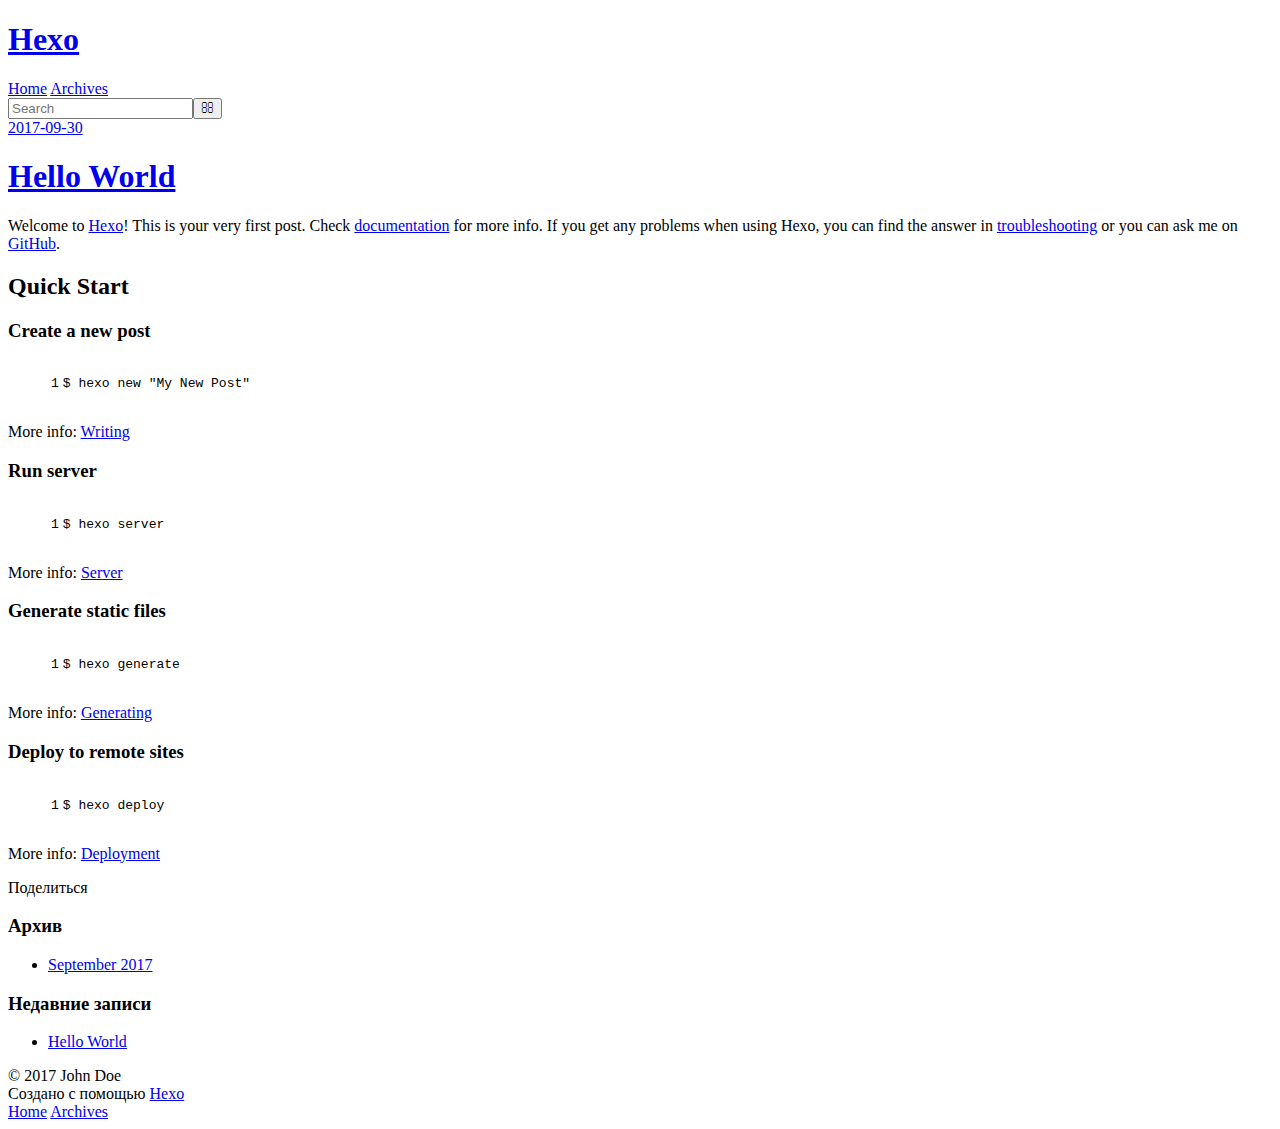
==== index.html @ 641fe26c "Site updated: 2017-09-30 15:35:42" ====
<!DOCTYPE html>
<html>
<head>
  <meta charset="utf-8">
  
  <title>Hexo</title>
  <meta name="viewport" content="width=device-width, initial-scale=1, maximum-scale=1">
  <meta property="og:type" content="website">
<meta property="og:title" content="Hexo">
<meta property="og:url" content="http://yoursite.com/index.html">
<meta property="og:site_name" content="Hexo">
<meta name="twitter:card" content="summary">
<meta name="twitter:title" content="Hexo">
  
    <link rel="alternate" href="/atom.xml" title="Hexo" type="application/atom+xml">
  
  
    <link rel="icon" href="/favicon.png">
  
  
    <link href="//fonts.googleapis.com/css?family=Source+Code+Pro" rel="stylesheet" type="text/css">
  
  <link rel="stylesheet" href="/css/style.css">
  

</head>

<body>
  <div id="container">
    <div id="wrap">
      <header id="header">
  <div id="banner"></div>
  <div id="header-outer" class="outer">
    <div id="header-title" class="inner">
      <h1 id="logo-wrap">
        <a href="/" id="logo">Hexo</a>
      </h1>
      
    </div>
    <div id="header-inner" class="inner">
      <nav id="main-nav">
        <a id="main-nav-toggle" class="nav-icon"></a>
        
          <a class="main-nav-link" href="/">Home</a>
        
          <a class="main-nav-link" href="/archives">Archives</a>
        
      </nav>
      <nav id="sub-nav">
        
          <a id="nav-rss-link" class="nav-icon" href="/atom.xml" title="RSS-каналы"></a>
        
        <a id="nav-search-btn" class="nav-icon" title="Поиск"></a>
      </nav>
      <div id="search-form-wrap">
        <form action="//google.com/search" method="get" accept-charset="UTF-8" class="search-form"><input type="search" name="q" class="search-form-input" placeholder="Search"><button type="submit" class="search-form-submit">&#xF002;</button><input type="hidden" name="sitesearch" value="http://yoursite.com"></form>
      </div>
    </div>
  </div>
</header>
      <div class="outer">
        <section id="main">
  
    <article id="post-hello-world" class="article article-type-post" itemscope itemprop="blogPost">
  <div class="article-meta">
    <a href="/2017/09/30/hello-world/" class="article-date">
  <time datetime="2017-09-30T03:47:22.756Z" itemprop="datePublished">2017-09-30</time>
</a>
    
  </div>
  <div class="article-inner">
    
    
      <header class="article-header">
        
  
    <h1 itemprop="name">
      <a class="article-title" href="/2017/09/30/hello-world/">Hello World</a>
    </h1>
  

      </header>
    
    <div class="article-entry" itemprop="articleBody">
      
        <p>Welcome to <a href="https://hexo.io/" target="_blank" rel="external">Hexo</a>! This is your very first post. Check <a href="https://hexo.io/docs/" target="_blank" rel="external">documentation</a> for more info. If you get any problems when using Hexo, you can find the answer in <a href="https://hexo.io/docs/troubleshooting.html" target="_blank" rel="external">troubleshooting</a> or you can ask me on <a href="https://github.com/hexojs/hexo/issues" target="_blank" rel="external">GitHub</a>.</p>
<h2 id="Quick-Start"><a href="#Quick-Start" class="headerlink" title="Quick Start"></a>Quick Start</h2><h3 id="Create-a-new-post"><a href="#Create-a-new-post" class="headerlink" title="Create a new post"></a>Create a new post</h3><figure class="highlight bash"><table><tr><td class="gutter"><pre><div class="line">1</div></pre></td><td class="code"><pre><div class="line">$ hexo new <span class="string">"My New Post"</span></div></pre></td></tr></table></figure>
<p>More info: <a href="https://hexo.io/docs/writing.html" target="_blank" rel="external">Writing</a></p>
<h3 id="Run-server"><a href="#Run-server" class="headerlink" title="Run server"></a>Run server</h3><figure class="highlight bash"><table><tr><td class="gutter"><pre><div class="line">1</div></pre></td><td class="code"><pre><div class="line">$ hexo server</div></pre></td></tr></table></figure>
<p>More info: <a href="https://hexo.io/docs/server.html" target="_blank" rel="external">Server</a></p>
<h3 id="Generate-static-files"><a href="#Generate-static-files" class="headerlink" title="Generate static files"></a>Generate static files</h3><figure class="highlight bash"><table><tr><td class="gutter"><pre><div class="line">1</div></pre></td><td class="code"><pre><div class="line">$ hexo generate</div></pre></td></tr></table></figure>
<p>More info: <a href="https://hexo.io/docs/generating.html" target="_blank" rel="external">Generating</a></p>
<h3 id="Deploy-to-remote-sites"><a href="#Deploy-to-remote-sites" class="headerlink" title="Deploy to remote sites"></a>Deploy to remote sites</h3><figure class="highlight bash"><table><tr><td class="gutter"><pre><div class="line">1</div></pre></td><td class="code"><pre><div class="line">$ hexo deploy</div></pre></td></tr></table></figure>
<p>More info: <a href="https://hexo.io/docs/deployment.html" target="_blank" rel="external">Deployment</a></p>

      
    </div>
    <footer class="article-footer">
      <a data-url="http://yoursite.com/2017/09/30/hello-world/" data-id="cj86s60wb00005cmbkphyo1zo" class="article-share-link">Поделиться</a>
      
      
    </footer>
  </div>
  
</article>


  

</section>
        
          <aside id="sidebar">
  
    

  
    

  
    
  
    
  <div class="widget-wrap">
    <h3 class="widget-title">Архив</h3>
    <div class="widget">
      <ul class="archive-list"><li class="archive-list-item"><a class="archive-list-link" href="/archives/2017/09/">September 2017</a></li></ul>
    </div>
  </div>


  
    
  <div class="widget-wrap">
    <h3 class="widget-title">Недавние записи</h3>
    <div class="widget">
      <ul>
        
          <li>
            <a href="/2017/09/30/hello-world/">Hello World</a>
          </li>
        
      </ul>
    </div>
  </div>

  
</aside>
        
      </div>
      <footer id="footer">
  
  <div class="outer">
    <div id="footer-info" class="inner">
      &copy; 2017 John Doe<br>
      Создано с помощью <a href="http://hexo.io/" target="_blank">Hexo</a>
    </div>
  </div>
</footer>
    </div>
    <nav id="mobile-nav">
  
    <a href="/" class="mobile-nav-link">Home</a>
  
    <a href="/archives" class="mobile-nav-link">Archives</a>
  
</nav>
    

<script src="//ajax.googleapis.com/ajax/libs/jquery/2.0.3/jquery.min.js"></script>


  <link rel="stylesheet" href="/fancybox/jquery.fancybox.css">
  <script src="/fancybox/jquery.fancybox.pack.js"></script>


<script src="/js/script.js"></script>

  </div>
</body>
</html>
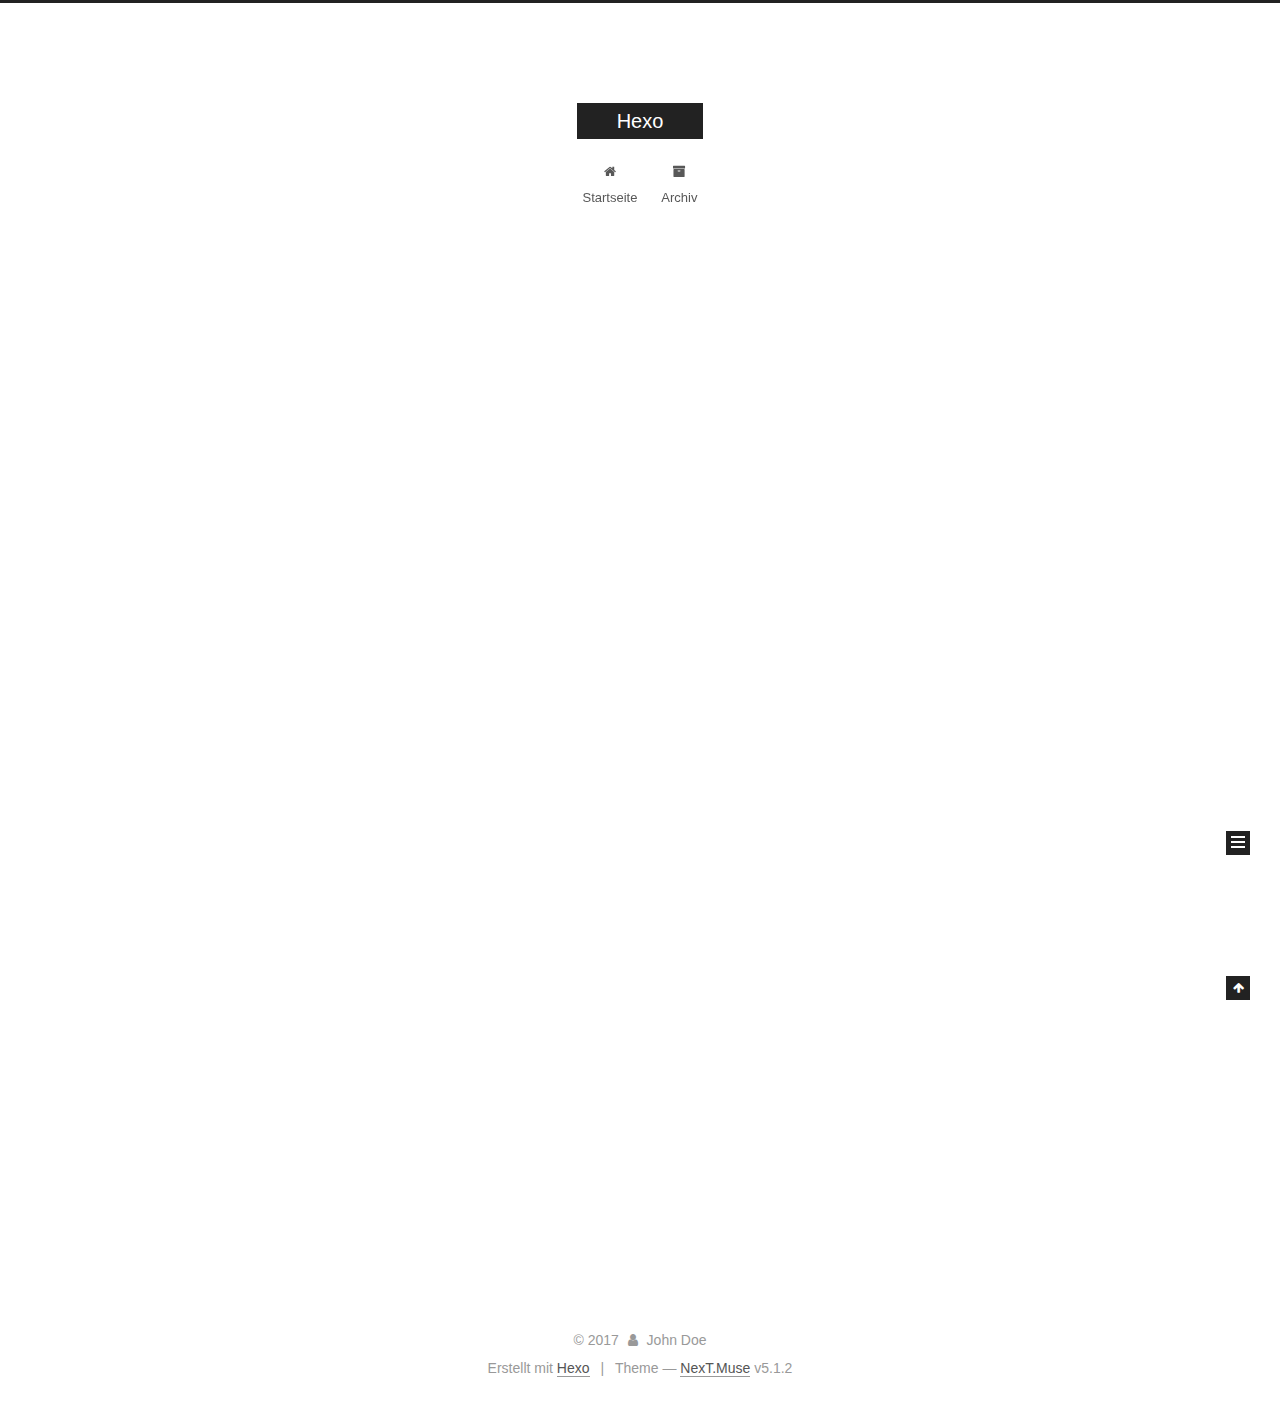
==== commit d3f74ebb: "Site updated: 2017-09-30 15:58:44" ====
--- a/index.html
+++ b/index.html
@@ -1,89 +1,295 @@
 <!DOCTYPE html>
-<html>
+
+
+
+  
+
+
+<html class="theme-next muse use-motion" lang="">
 <head>
-  <meta charset="utf-8">
-  
-  <title>Hexo</title>
-  <meta name="viewport" content="width=device-width, initial-scale=1, maximum-scale=1">
-  <meta property="og:type" content="website">
+  <meta charset="UTF-8"/>
+<meta http-equiv="X-UA-Compatible" content="IE=edge" />
+<meta name="viewport" content="width=device-width, initial-scale=1, maximum-scale=1"/>
+<meta name="theme-color" content="#222">
+
+
+
+
+
+
+
+
+
+<meta http-equiv="Cache-Control" content="no-transform" />
+<meta http-equiv="Cache-Control" content="no-siteapp" />
+
+
+
+
+
+
+
+
+
+
+
+
+
+
+
+
+  
+  
+  <link href="/lib/fancybox/source/jquery.fancybox.css?v=2.1.5" rel="stylesheet" type="text/css" />
+
+
+
+
+
+
+
+<link href="/lib/font-awesome/css/font-awesome.min.css?v=4.6.2" rel="stylesheet" type="text/css" />
+
+<link href="/css/main.css?v=5.1.2" rel="stylesheet" type="text/css" />
+
+
+  <meta name="keywords" content="Hexo, NexT" />
+
+
+
+
+
+
+
+
+  <link rel="shortcut icon" type="image/x-icon" href="/favicon.ico?v=5.1.2" />
+
+
+
+
+
+
+<meta property="og:type" content="website">
 <meta property="og:title" content="Hexo">
 <meta property="og:url" content="http://yoursite.com/index.html">
 <meta property="og:site_name" content="Hexo">
 <meta name="twitter:card" content="summary">
 <meta name="twitter:title" content="Hexo">
-  
-    <link rel="alternate" href="/atom.xml" title="Hexo" type="application/atom+xml">
-  
-  
-    <link rel="icon" href="/favicon.png">
-  
-  
-    <link href="//fonts.googleapis.com/css?family=Source+Code+Pro" rel="stylesheet" type="text/css">
-  
-  <link rel="stylesheet" href="/css/style.css">
-  
+
+
+
+<script type="text/javascript" id="hexo.configurations">
+  var NexT = window.NexT || {};
+  var CONFIG = {
+    root: '/',
+    scheme: 'Muse',
+    version: '5.1.2',
+    sidebar: {"position":"left","display":"post","offset":12,"offset_float":12,"b2t":false,"scrollpercent":false,"onmobile":false},
+    fancybox: true,
+    tabs: true,
+    motion: {"enable":true,"async":false,"transition":{"post_block":"fadeIn","post_header":"slideDownIn","post_body":"slideDownIn","coll_header":"slideLeftIn"}},
+    duoshuo: {
+      userId: '0',
+      author: 'Author'
+    },
+    algolia: {
+      applicationID: '',
+      apiKey: '',
+      indexName: '',
+      hits: {"per_page":10},
+      labels: {"input_placeholder":"Search for Posts","hits_empty":"We didn't find any results for the search: ${query}","hits_stats":"${hits} results found in ${time} ms"}
+    }
+  };
+</script>
+
+
+
+  <link rel="canonical" href="http://yoursite.com/"/>
+
+
+
+
+
+  <title>Hexo</title>
+  
+
+
+
+
+
+
+
 
 </head>
 
-<body>
-  <div id="container">
-    <div id="wrap">
-      <header id="header">
-  <div id="banner"></div>
-  <div id="header-outer" class="outer">
-    <div id="header-title" class="inner">
-      <h1 id="logo-wrap">
-        <a href="/" id="logo">Hexo</a>
-      </h1>
-      
+<body itemscope itemtype="http://schema.org/WebPage" lang="">
+
+  
+  
+    
+  
+
+  <div class="container sidebar-position-left 
+  page-home">
+    <div class="headband"></div>
+
+    <header id="header" class="header" itemscope itemtype="http://schema.org/WPHeader">
+      <div class="header-inner"><div class="site-brand-wrapper">
+  <div class="site-meta ">
+    
+
+    <div class="custom-logo-site-title">
+      <a href="/"  class="brand" rel="start">
+        <span class="logo-line-before"><i></i></span>
+        <span class="site-title">Hexo</span>
+        <span class="logo-line-after"><i></i></span>
+      </a>
     </div>
-    <div id="header-inner" class="inner">
-      <nav id="main-nav">
-        <a id="main-nav-toggle" class="nav-icon"></a>
-        
-          <a class="main-nav-link" href="/">Home</a>
-        
-          <a class="main-nav-link" href="/archives">Archives</a>
-        
-      </nav>
-      <nav id="sub-nav">
-        
-          <a id="nav-rss-link" class="nav-icon" href="/atom.xml" title="RSS-каналы"></a>
-        
-        <a id="nav-search-btn" class="nav-icon" title="Поиск"></a>
-      </nav>
-      <div id="search-form-wrap">
-        <form action="//google.com/search" method="get" accept-charset="UTF-8" class="search-form"><input type="search" name="q" class="search-form-input" placeholder="Search"><button type="submit" class="search-form-submit">&#xF002;</button><input type="hidden" name="sitesearch" value="http://yoursite.com"></form>
-      </div>
-    </div>
+      
+        <p class="site-subtitle"></p>
+      
   </div>
-</header>
-      <div class="outer">
-        <section id="main">
-  
-    <article id="post-hello-world" class="article article-type-post" itemscope itemprop="blogPost">
-  <div class="article-meta">
-    <a href="/2017/09/30/hello-world/" class="article-date">
-  <time datetime="2017-09-30T03:47:22.756Z" itemprop="datePublished">2017-09-30</time>
-</a>
-    
+
+  <div class="site-nav-toggle">
+    <button>
+      <span class="btn-bar"></span>
+      <span class="btn-bar"></span>
+      <span class="btn-bar"></span>
+    </button>
   </div>
-  <div class="article-inner">
-    
-    
-      <header class="article-header">
-        
-  
-    <h1 itemprop="name">
-      <a class="article-title" href="/2017/09/30/hello-world/">Hello World</a>
-    </h1>
-  
-
+</div>
+
+<nav class="site-nav">
+  
+
+  
+    <ul id="menu" class="menu">
+      
+        
+        <li class="menu-item menu-item-home">
+          <a href="/" rel="section">
+            
+              <i class="menu-item-icon fa fa-fw fa-home"></i> <br />
+            
+            Startseite
+          </a>
+        </li>
+      
+        
+        <li class="menu-item menu-item-archives">
+          <a href="/archives/" rel="section">
+            
+              <i class="menu-item-icon fa fa-fw fa-archive"></i> <br />
+            
+            Archiv
+          </a>
+        </li>
+      
+
+      
+    </ul>
+  
+
+  
+</nav>
+
+
+
+ </div>
+    </header>
+
+    <main id="main" class="main">
+      <div class="main-inner">
+        <div class="content-wrap">
+          <div id="content" class="content">
+            
+  <section id="posts" class="posts-expand">
+    
+      
+
+  
+
+  
+  
+  
+
+  <article class="post post-type-normal" itemscope itemtype="http://schema.org/Article">
+  
+  
+  
+  <div class="post-block">
+    <link itemprop="mainEntityOfPage" href="http://yoursite.com/2017/09/30/hello-world/">
+
+    <span hidden itemprop="author" itemscope itemtype="http://schema.org/Person">
+      <meta itemprop="name" content="John Doe">
+      <meta itemprop="description" content="">
+      <meta itemprop="image" content="/images/avatar.gif">
+    </span>
+
+    <span hidden itemprop="publisher" itemscope itemtype="http://schema.org/Organization">
+      <meta itemprop="name" content="Hexo">
+    </span>
+
+    
+      <header class="post-header">
+
+        
+        
+          <h1 class="post-title" itemprop="name headline">
+                
+                <a class="post-title-link" href="/2017/09/30/hello-world/" itemprop="url">Hello World</a></h1>
+        
+
+        <div class="post-meta">
+          <span class="post-time">
+            
+              <span class="post-meta-item-icon">
+                <i class="fa fa-calendar-o"></i>
+              </span>
+              
+                <span class="post-meta-item-text">Veröffentlicht am</span>
+              
+              <time title="Post created" itemprop="dateCreated datePublished" datetime="2017-09-30T11:47:22+08:00">
+                2017-09-30
+              </time>
+            
+
+            
+
+            
+          </span>
+
+          
+
+          
+            
+          
+
+          
+          
+
+          
+
+          
+
+          
+
+        </div>
       </header>
     
-    <div class="article-entry" itemprop="articleBody">
-      
-        <p>Welcome to <a href="https://hexo.io/" target="_blank" rel="external">Hexo</a>! This is your very first post. Check <a href="https://hexo.io/docs/" target="_blank" rel="external">documentation</a> for more info. If you get any problems when using Hexo, you can find the answer in <a href="https://hexo.io/docs/troubleshooting.html" target="_blank" rel="external">troubleshooting</a> or you can ask me on <a href="https://github.com/hexojs/hexo/issues" target="_blank" rel="external">GitHub</a>.</p>
+
+    
+    
+    
+    <div class="post-body" itemprop="articleBody">
+
+      
+      
+
+      
+        
+          
+            <p>Welcome to <a href="https://hexo.io/" target="_blank" rel="external">Hexo</a>! This is your very first post. Check <a href="https://hexo.io/docs/" target="_blank" rel="external">documentation</a> for more info. If you get any problems when using Hexo, you can find the answer in <a href="https://hexo.io/docs/troubleshooting.html" target="_blank" rel="external">troubleshooting</a> or you can ask me on <a href="https://github.com/hexojs/hexo/issues" target="_blank" rel="external">GitHub</a>.</p>
 <h2 id="Quick-Start"><a href="#Quick-Start" class="headerlink" title="Quick Start"></a>Quick Start</h2><h3 id="Create-a-new-post"><a href="#Create-a-new-post" class="headerlink" title="Create a new post"></a>Create a new post</h3><figure class="highlight bash"><table><tr><td class="gutter"><pre><div class="line">1</div></pre></td><td class="code"><pre><div class="line">$ hexo new <span class="string">"My New Post"</span></div></pre></td></tr></table></figure>
 <p>More info: <a href="https://hexo.io/docs/writing.html" target="_blank" rel="external">Writing</a></p>
 <h3 id="Run-server"><a href="#Run-server" class="headerlink" title="Run server"></a>Run server</h3><figure class="highlight bash"><table><tr><td class="gutter"><pre><div class="line">1</div></pre></td><td class="code"><pre><div class="line">$ hexo server</div></pre></td></tr></table></figure>
@@ -93,88 +299,291 @@
 <h3 id="Deploy-to-remote-sites"><a href="#Deploy-to-remote-sites" class="headerlink" title="Deploy to remote sites"></a>Deploy to remote sites</h3><figure class="highlight bash"><table><tr><td class="gutter"><pre><div class="line">1</div></pre></td><td class="code"><pre><div class="line">$ hexo deploy</div></pre></td></tr></table></figure>
 <p>More info: <a href="https://hexo.io/docs/deployment.html" target="_blank" rel="external">Deployment</a></p>
 
+          
+        
       
     </div>
-    <footer class="article-footer">
-      <a data-url="http://yoursite.com/2017/09/30/hello-world/" data-id="cj86s60wb00005cmbkphyo1zo" class="article-share-link">Поделиться</a>
-      
+    
+    
+    
+
+    
+
+    
+
+    
+
+    <footer class="post-footer">
+      
+
+      
+
+      
+
+      
+      
+        <div class="post-eof"></div>
       
     </footer>
   </div>
   
-</article>
-
-
-  
-
-</section>
-        
-          <aside id="sidebar">
-  
-    
-
-  
-    
-
-  
-    
-  
-    
-  <div class="widget-wrap">
-    <h3 class="widget-title">Архив</h3>
-    <div class="widget">
-      <ul class="archive-list"><li class="archive-list-item"><a class="archive-list-link" href="/archives/2017/09/">September 2017</a></li></ul>
+  
+  
+  </article>
+
+
+    
+  </section>
+
+  
+
+
+          </div>
+          
+
+
+          
+
+        </div>
+        
+          
+  
+  <div class="sidebar-toggle">
+    <div class="sidebar-toggle-line-wrap">
+      <span class="sidebar-toggle-line sidebar-toggle-line-first"></span>
+      <span class="sidebar-toggle-line sidebar-toggle-line-middle"></span>
+      <span class="sidebar-toggle-line sidebar-toggle-line-last"></span>
     </div>
   </div>
 
-
-  
-    
-  <div class="widget-wrap">
-    <h3 class="widget-title">Недавние записи</h3>
-    <div class="widget">
-      <ul>
-        
-          <li>
-            <a href="/2017/09/30/hello-world/">Hello World</a>
-          </li>
-        
-      </ul>
+  <aside id="sidebar" class="sidebar">
+    
+    <div class="sidebar-inner">
+
+      
+
+      
+
+      <section class="site-overview sidebar-panel sidebar-panel-active">
+        <div class="site-author motion-element" itemprop="author" itemscope itemtype="http://schema.org/Person">
+          
+            <p class="site-author-name" itemprop="name">John Doe</p>
+            <p class="site-description motion-element" itemprop="description"></p>
+        </div>
+
+        <nav class="site-state motion-element">
+
+          
+            <div class="site-state-item site-state-posts">
+            
+              <a href="/archives/">
+            
+                <span class="site-state-item-count">1</span>
+                <span class="site-state-item-name">Artikel</span>
+              </a>
+            </div>
+          
+
+          
+
+          
+
+        </nav>
+
+        
+
+        <div class="links-of-author motion-element">
+          
+        </div>
+
+        
+        
+
+        
+        
+
+        
+
+
+      </section>
+
+      
+
+      
+
     </div>
+  </aside>
+
+
+        
+      </div>
+    </main>
+
+    <footer id="footer" class="footer">
+      <div class="footer-inner">
+        <div class="copyright">&copy; <span itemprop="copyrightYear">2017</span>
+  <span class="with-love">
+    <i class="fa fa-user"></i>
+  </span>
+  <span class="author" itemprop="copyrightHolder">John Doe</span>
+
+  
+</div>
+
+
+  <div class="powered-by">Erstellt mit  <a class="theme-link" target="_blank" href="https://hexo.io">Hexo</a></div>
+
+
+
+  <span class="post-meta-divider">|</span>
+
+
+
+  <div class="theme-info">Theme &mdash; <a class="theme-link" target="_blank" href="https://github.com/iissnan/hexo-theme-next">NexT.Muse</a> v5.1.2</div>
+
+
+
+
+        
+
+
+
+
+
+
+
+        
+      </div>
+    </footer>
+
+    
+      <div class="back-to-top">
+        <i class="fa fa-arrow-up"></i>
+        
+      </div>
+    
+
   </div>
 
   
-</aside>
-        
-      </div>
-      <footer id="footer">
-  
-  <div class="outer">
-    <div id="footer-info" class="inner">
-      &copy; 2017 John Doe<br>
-      Создано с помощью <a href="http://hexo.io/" target="_blank">Hexo</a>
-    </div>
-  </div>
-</footer>
-    </div>
-    <nav id="mobile-nav">
-  
-    <a href="/" class="mobile-nav-link">Home</a>
-  
-    <a href="/archives" class="mobile-nav-link">Archives</a>
-  
-</nav>
-    
-
-<script src="//ajax.googleapis.com/ajax/libs/jquery/2.0.3/jquery.min.js"></script>
-
-
-  <link rel="stylesheet" href="/fancybox/jquery.fancybox.css">
-  <script src="/fancybox/jquery.fancybox.pack.js"></script>
-
-
-<script src="/js/script.js"></script>
-
-  </div>
+
+<script type="text/javascript">
+  if (Object.prototype.toString.call(window.Promise) !== '[object Function]') {
+    window.Promise = null;
+  }
+</script>
+
+
+
+
+
+
+
+
+
+  
+
+
+
+
+
+
+
+
+
+
+
+
+  
+  <script type="text/javascript" src="/lib/jquery/index.js?v=2.1.3"></script>
+
+  
+  <script type="text/javascript" src="/lib/fastclick/lib/fastclick.min.js?v=1.0.6"></script>
+
+  
+  <script type="text/javascript" src="/lib/jquery_lazyload/jquery.lazyload.js?v=1.9.7"></script>
+
+  
+  <script type="text/javascript" src="/lib/velocity/velocity.min.js?v=1.2.1"></script>
+
+  
+  <script type="text/javascript" src="/lib/velocity/velocity.ui.min.js?v=1.2.1"></script>
+
+  
+  <script type="text/javascript" src="/lib/fancybox/source/jquery.fancybox.pack.js?v=2.1.5"></script>
+
+
+  
+
+
+  <script type="text/javascript" src="/js/src/utils.js?v=5.1.2"></script>
+
+  <script type="text/javascript" src="/js/src/motion.js?v=5.1.2"></script>
+
+
+
+  
+  
+
+  <script type="text/javascript" src="/js/src/scrollspy.js?v=5.1.2"></script>
+<script type="text/javascript" src="/js/src/post-details.js?v=5.1.2"></script>
+
+
+  
+
+  
+
+
+  <script type="text/javascript" src="/js/src/bootstrap.js?v=5.1.2"></script>
+
+
+
+  
+
+
+  
+
+
+
+
+	
+
+
+
+
+
+  
+
+
+
+
+
+  
+
+
+
+
+
+
+
+
+  
+
+
+
+
+
+  
+
+  
+
+  
+
+  
+
+  
+
+  
+
 </body>
-</html>+</html>
--- a/css/main.css
+++ b/css/main.css
@@ -0,0 +1,2657 @@
+/* normalize.css v3.0.2 | MIT License | git.io/normalize */
+html {
+  font-family: sans-serif; /* 1 */
+  -ms-text-size-adjust: 100%; /* 2 */
+  -webkit-text-size-adjust: 100%; /* 2 */
+}
+body {
+  margin: 0;
+}
+article,
+aside,
+details,
+figcaption,
+figure,
+footer,
+header,
+hgroup,
+main,
+menu,
+nav,
+section,
+summary {
+  display: block;
+}
+audio,
+canvas,
+progress,
+video {
+  display: inline-block; /* 1 */
+  vertical-align: baseline; /* 2 */
+}
+audio:not([controls]) {
+  display: none;
+  height: 0;
+}
+[hidden],
+template {
+  display: none;
+}
+a {
+  background-color: transparent;
+}
+a:active,
+a:hover {
+  outline: 0;
+}
+abbr[title] {
+  border-bottom: 1px dotted;
+}
+b,
+strong {
+  font-weight: bold;
+}
+dfn {
+  font-style: italic;
+}
+h1 {
+  font-size: 2em;
+  margin: 0.67em 0;
+}
+mark {
+  background: #ff0;
+  color: #000;
+}
+small {
+  font-size: 80%;
+}
+sub,
+sup {
+  font-size: 75%;
+  line-height: 0;
+  position: relative;
+  vertical-align: baseline;
+}
+sup {
+  top: -0.5em;
+}
+sub {
+  bottom: -0.25em;
+}
+img {
+  border: 0;
+}
+svg:not(:root) {
+  overflow: hidden;
+}
+figure {
+  margin: 1em 40px;
+}
+hr {
+  -moz-box-sizing: content-box;
+  box-sizing: content-box;
+  height: 0;
+}
+pre {
+  overflow: auto;
+}
+code,
+kbd,
+pre,
+samp {
+  font-family: monospace, monospace;
+  font-size: 1em;
+}
+button,
+input,
+optgroup,
+select,
+textarea {
+  color: inherit; /* 1 */
+  font: inherit; /* 2 */
+  margin: 0; /* 3 */
+}
+button {
+  overflow: visible;
+}
+button,
+select {
+  text-transform: none;
+}
+button,
+html input[type="button"],
+input[type="reset"],
+input[type="submit"] {
+  -webkit-appearance: button; /* 2 */
+  cursor: pointer; /* 3 */
+}
+button[disabled],
+html input[disabled] {
+  cursor: default;
+}
+button::-moz-focus-inner,
+input::-moz-focus-inner {
+  border: 0;
+  padding: 0;
+}
+input {
+  line-height: normal;
+}
+input[type="checkbox"],
+input[type="radio"] {
+  box-sizing: border-box; /* 1 */
+  padding: 0; /* 2 */
+}
+input[type="number"]::-webkit-inner-spin-button,
+input[type="number"]::-webkit-outer-spin-button {
+  height: auto;
+}
+input[type="search"] {
+  -webkit-appearance: textfield; /* 1 */
+  -moz-box-sizing: content-box;
+  -webkit-box-sizing: content-box; /* 2 */
+  box-sizing: content-box;
+}
+input[type="search"]::-webkit-search-cancel-button,
+input[type="search"]::-webkit-search-decoration {
+  -webkit-appearance: none;
+}
+fieldset {
+  border: 1px solid #c0c0c0;
+  margin: 0 2px;
+  padding: 0.35em 0.625em 0.75em;
+}
+legend {
+  border: 0; /* 1 */
+  padding: 0; /* 2 */
+}
+textarea {
+  overflow: auto;
+}
+optgroup {
+  font-weight: bold;
+}
+table {
+  border-collapse: collapse;
+  border-spacing: 0;
+}
+td,
+th {
+  padding: 0;
+}
+::selection {
+  background: #262a30;
+  color: #fff;
+}
+body {
+  position: relative;
+  font-family: 'Lato', "PingFang SC", "Microsoft YaHei", sans-serif;
+  font-size: 14px;
+  line-height: 2;
+  color: #555;
+  background: #fff;
+}
+@media (max-width: 767px) {
+  body {
+    padding-right: 0 !important;
+  }
+}
+@media (min-width: 768px) and (max-width: 991px) {
+  body {
+    padding-right: 0 !important;
+  }
+}
+@media (min-width: 1600px) {
+  body {
+    font-size: 16px;
+  }
+}
+h1,
+h2,
+h3,
+h4,
+h5,
+h6 {
+  margin: 0;
+  padding: 0;
+  font-weight: bold;
+  line-height: 1.5;
+  font-family: 'Lato', "PingFang SC", "Microsoft YaHei", sans-serif;
+}
+h2,
+h3,
+h4,
+h5,
+h6 {
+  margin: 20px 0 15px;
+}
+h1 {
+  font-size: 22px;
+}
+@media (max-width: 767px) {
+  h1 {
+    font-size: 18px;
+  }
+}
+h2 {
+  font-size: 20px;
+}
+@media (max-width: 767px) {
+  h2 {
+    font-size: 16px;
+  }
+}
+h3 {
+  font-size: 18px;
+}
+@media (max-width: 767px) {
+  h3 {
+    font-size: 14px;
+  }
+}
+h4 {
+  font-size: 16px;
+}
+@media (max-width: 767px) {
+  h4 {
+    font-size: 12px;
+  }
+}
+h5 {
+  font-size: 14px;
+}
+@media (max-width: 767px) {
+  h5 {
+    font-size: 10px;
+  }
+}
+h6 {
+  font-size: 12px;
+}
+@media (max-width: 767px) {
+  h6 {
+    font-size: 8px;
+  }
+}
+p {
+  margin: 0 0 20px 0;
+}
+a {
+  color: #555;
+  text-decoration: none;
+  outline: none;
+  border-bottom: 1px solid #999;
+  word-wrap: break-word;
+}
+a:hover {
+  color: #222;
+  border-bottom-color: #222;
+}
+blockquote {
+  margin: 0;
+  padding: 0;
+}
+img {
+  display: block;
+  margin: auto;
+  max-width: 100%;
+  height: auto;
+}
+hr {
+  margin: 40px 0;
+  height: 3px;
+  border: none;
+  background-color: #ddd;
+  background-image: repeating-linear-gradient(-45deg, #fff, #fff 4px, transparent 4px, transparent 8px);
+}
+blockquote {
+  padding: 0 15px;
+  color: #666;
+  border-left: 4px solid #ddd;
+}
+blockquote cite::before {
+  content: "-";
+  padding: 0 5px;
+}
+dt {
+  font-weight: 700;
+}
+dd {
+  margin: 0;
+  padding: 0;
+}
+kbd {
+  border: 1px solid #ccc;
+  border-radius: 0.2em;
+  box-shadow: 0.1em 0.1em 0.2em rgba(0,0,0,0.1);
+  background-color: #f9f9f9;
+  font-family: inherit;
+  background-image: -webkit-linear-gradient(top, #eee, #fff, #eee);
+  padding: 0.1em 0.3em;
+  white-space: nowrap;
+}
+.text-left {
+  text-align: left;
+}
+.text-center {
+  text-align: center;
+}
+.text-right {
+  text-align: right;
+}
+.text-justify {
+  text-align: justify;
+}
+.text-nowrap {
+  white-space: nowrap;
+}
+.text-lowercase {
+  text-transform: lowercase;
+}
+.text-uppercase {
+  text-transform: uppercase;
+}
+.text-capitalize {
+  text-transform: capitalize;
+}
+.center-block {
+  display: block;
+  margin-left: auto;
+  margin-right: auto;
+}
+.clearfix:before,
+.clearfix:after {
+  content: " ";
+  display: table;
+}
+.clearfix:after {
+  clear: both;
+}
+.pullquote {
+  width: 45%;
+}
+.pullquote.left {
+  float: left;
+  margin-left: 5px;
+  margin-right: 10px;
+}
+.pullquote.right {
+  float: right;
+  margin-left: 10px;
+  margin-right: 5px;
+}
+.affix.affix.affix {
+  position: fixed;
+}
+.translation {
+  margin-top: -20px;
+  font-size: 14px;
+  color: #999;
+}
+.scrollbar-measure {
+  width: 100px;
+  height: 100px;
+  overflow: scroll;
+  position: absolute;
+  top: -9999px;
+}
+.use-motion .motion-element {
+  opacity: 0;
+}
+table {
+  margin: 20px 0;
+  width: 100%;
+  border-collapse: collapse;
+  border-spacing: 0;
+  border: 1px solid #ddd;
+  font-size: 14px;
+  table-layout: fixed;
+  word-wrap: break-all;
+}
+table>tbody>tr:nth-of-type(odd) {
+  background-color: #f9f9f9;
+}
+table>tbody>tr:hover {
+  background-color: #f5f5f5;
+}
+caption,
+th,
+td {
+  padding: 8px;
+  text-align: left;
+  vertical-align: middle;
+  font-weight: normal;
+}
+th,
+td {
+  border-bottom: 3px solid #ddd;
+  border-right: 1px solid #eee;
+}
+th {
+  padding-bottom: 10px;
+  font-weight: 700;
+}
+td {
+  border-bottom-width: 1px;
+}
+html,
+body {
+  height: 100%;
+}
+.container {
+  position: relative;
+  min-height: 100%;
+}
+.header-inner {
+  margin: 0 auto;
+  padding: 100px 0 70px;
+  width: 700px;
+}
+@media (min-width: 1600px) {
+  .container .header-inner {
+    width: 900px;
+  }
+}
+.main {
+  padding-bottom: 150px;
+}
+.main-inner {
+  margin: 0 auto;
+  width: 700px;
+}
+@media (min-width: 1600px) {
+  .container .main-inner {
+    width: 900px;
+  }
+}
+.footer {
+  position: absolute;
+  left: 0;
+  bottom: 0;
+  width: 100%;
+  min-height: 50px;
+}
+.footer-inner {
+  box-sizing: border-box;
+  margin: 20px auto;
+  width: 700px;
+}
+@media (min-width: 1600px) {
+  .container .footer-inner {
+    width: 900px;
+  }
+}
+pre,
+.highlight {
+  overflow: auto;
+  margin: 20px 0;
+  padding: 0;
+  font-size: 13px;
+  color: #4d4d4c;
+  background: #f7f7f7;
+  line-height: 1.6;
+}
+pre,
+code {
+  font-family: consolas, Menlo, "PingFang SC", "Microsoft YaHei", monospace;
+}
+code {
+  padding: 2px 4px;
+  word-wrap: break-word;
+  color: #555;
+  background: #eee;
+  border-radius: 3px;
+  font-size: 13px;
+}
+pre code {
+  padding: 0;
+  color: #4d4d4c;
+  background: none;
+  text-shadow: none;
+}
+.highlight {
+  border-radius: 1px;
+}
+.highlight pre {
+  border: none;
+  margin: 0;
+  padding: 10px 0;
+}
+.highlight table {
+  margin: 0;
+  width: auto;
+  border: none;
+}
+.highlight td {
+  border: none;
+  padding: 0;
+}
+.highlight figcaption {
+  font-size: 1em;
+  color: #4d4d4c;
+  line-height: 1em;
+  margin-bottom: 1em;
+}
+.highlight figcaption:before,
+.highlight figcaption:after {
+  content: " ";
+  display: table;
+}
+.highlight figcaption:after {
+  clear: both;
+}
+.highlight figcaption a {
+  float: right;
+  color: #4d4d4c;
+}
+.highlight figcaption a:hover {
+  border-bottom-color: #4d4d4c;
+}
+.highlight .gutter pre {
+  padding-left: 10px;
+  padding-right: 10px;
+  color: #869194;
+  text-align: right;
+  background-color: #eff2f3;
+}
+.highlight .code pre {
+  width: 100%;
+  padding-left: 10px;
+  padding-right: 10px;
+  background-color: #f7f7f7;
+}
+.highlight .line {
+  height: 20px;
+}
+.gutter {
+  -webkit-user-select: none;
+  -moz-user-select: none;
+  -ms-user-select: none;
+  user-select: none;
+}
+.gist table {
+  width: auto;
+}
+.gist table td {
+  border: none;
+}
+pre .deletion {
+  background: #fdd;
+}
+pre .addition {
+  background: #dfd;
+}
+pre .meta {
+  color: #8959a8;
+}
+pre .comment {
+  color: #8e908c;
+}
+pre .variable,
+pre .attribute,
+pre .tag,
+pre .regexp,
+pre .ruby .constant,
+pre .xml .tag .title,
+pre .xml .pi,
+pre .xml .doctype,
+pre .html .doctype,
+pre .css .id,
+pre .css .class,
+pre .css .pseudo {
+  color: #c82829;
+}
+pre .number,
+pre .preprocessor,
+pre .built_in,
+pre .literal,
+pre .params,
+pre .constant,
+pre .command {
+  color: #f5871f;
+}
+pre .ruby .class .title,
+pre .css .rules .attribute,
+pre .string,
+pre .value,
+pre .inheritance,
+pre .header,
+pre .ruby .symbol,
+pre .xml .cdata,
+pre .special,
+pre .number,
+pre .formula {
+  color: #718c00;
+}
+pre .title,
+pre .css .hexcolor {
+  color: #3e999f;
+}
+pre .function,
+pre .python .decorator,
+pre .python .title,
+pre .ruby .function .title,
+pre .ruby .title .keyword,
+pre .perl .sub,
+pre .javascript .title,
+pre .coffeescript .title {
+  color: #4271ae;
+}
+pre .keyword,
+pre .javascript .function {
+  color: #8959a8;
+}
+.full-image.full-image.full-image {
+  border: none;
+  max-width: 100%;
+  width: auto;
+  margin: 20px auto;
+}
+@media (min-width: 992px) {
+  .full-image.full-image.full-image {
+    max-width: none;
+    width: 110%;
+    margin: 25px -5%;
+  }
+}
+.blockquote-center,
+.page-home .post-type-quote blockquote,
+.page-post-detail .post-type-quote blockquote {
+  position: relative;
+  margin: 40px 0;
+  padding: 0;
+  border-left: none;
+  text-align: center;
+}
+.blockquote-center::before,
+.page-home .post-type-quote blockquote::before,
+.page-post-detail .post-type-quote blockquote::before,
+.blockquote-center::after,
+.page-home .post-type-quote blockquote::after,
+.page-post-detail .post-type-quote blockquote::after {
+  position: absolute;
+  content: ' ';
+  display: block;
+  width: 100%;
+  height: 24px;
+  opacity: 0.2;
+  background-repeat: no-repeat;
+  background-position: 0 -6px;
+  background-size: 22px 22px;
+}
+.blockquote-center::before,
+.page-home .post-type-quote blockquote::before,
+.page-post-detail .post-type-quote blockquote::before {
+  top: -20px;
+  background-image: url("../images/quote-l.svg");
+  border-top: 1px solid #ccc;
+}
+.blockquote-center::after,
+.page-home .post-type-quote blockquote::after,
+.page-post-detail .post-type-quote blockquote::after {
+  bottom: -20px;
+  background-image: url("../images/quote-r.svg");
+  border-bottom: 1px solid #ccc;
+  background-position: 100% 8px;
+}
+.blockquote-center p,
+.page-home .post-type-quote blockquote p,
+.page-post-detail .post-type-quote blockquote p,
+.blockquote-center div,
+.page-home .post-type-quote blockquote div,
+.page-post-detail .post-type-quote blockquote div {
+  text-align: center;
+}
+.post .post-body .group-picture img {
+  box-sizing: border-box;
+  padding: 0 3px;
+  border: none;
+}
+.post .group-picture-row {
+  overflow: hidden;
+  margin-top: 6px;
+}
+.post .group-picture-row:first-child {
+  margin-top: 0;
+}
+.post .group-picture-column {
+  float: left;
+}
+.page-post-detail .post-body .group-picture-column {
+  float: none;
+  margin-top: 10px;
+  width: auto !important;
+}
+.page-post-detail .post-body .group-picture-column img {
+  margin: 0 auto;
+}
+.page-archive .group-picture-container {
+  overflow: hidden;
+}
+.page-archive .group-picture-row {
+  float: left;
+}
+.page-archive .group-picture-row:first-child {
+  margin-top: 6px;
+}
+.page-archive .group-picture-column {
+  max-width: 150px;
+  max-height: 150px;
+}
+.post-body .note {
+  position: relative;
+  padding: 15px;
+  margin-bottom: 20px;
+  border: 1px solid #eee;
+  border-left-width: 5px;
+  border-radius: 3px;
+}
+.post-body .note h2,
+.post-body .note h3,
+.post-body .note h4,
+.post-body .note h5,
+.post-body .note h6 {
+  margin-top: 0;
+  margin-bottom: 0;
+  border-bottom: initial;
+  padding-top: 0 !important;
+}
+.post-body .note p:first-child,
+.post-body .note ul:first-child,
+.post-body .note ol:first-child,
+.post-body .note table:first-child,
+.post-body .note pre:first-child,
+.post-body .note blockquote:first-child {
+  margin-top: 0;
+}
+.post-body .note p:last-child,
+.post-body .note ul:last-child,
+.post-body .note ol:last-child,
+.post-body .note table:last-child,
+.post-body .note pre:last-child,
+.post-body .note blockquote:last-child {
+  margin-bottom: 0;
+}
+.post-body .note.default {
+  border-left-color: #777;
+}
+.post-body .note.default h2,
+.post-body .note.default h3,
+.post-body .note.default h4,
+.post-body .note.default h5,
+.post-body .note.default h6 {
+  color: #777;
+}
+.post-body .note.primary {
+  border-left-color: #6f42c1;
+}
+.post-body .note.primary h2,
+.post-body .note.primary h3,
+.post-body .note.primary h4,
+.post-body .note.primary h5,
+.post-body .note.primary h6 {
+  color: #6f42c1;
+}
+.post-body .note.info {
+  border-left-color: #428bca;
+}
+.post-body .note.info h2,
+.post-body .note.info h3,
+.post-body .note.info h4,
+.post-body .note.info h5,
+.post-body .note.info h6 {
+  color: #428bca;
+}
+.post-body .note.success {
+  border-left-color: #5cb85c;
+}
+.post-body .note.success h2,
+.post-body .note.success h3,
+.post-body .note.success h4,
+.post-body .note.success h5,
+.post-body .note.success h6 {
+  color: #5cb85c;
+}
+.post-body .note.warning {
+  border-left-color: #f0ad4e;
+}
+.post-body .note.warning h2,
+.post-body .note.warning h3,
+.post-body .note.warning h4,
+.post-body .note.warning h5,
+.post-body .note.warning h6 {
+  color: #f0ad4e;
+}
+.post-body .note.danger {
+  border-left-color: #d9534f;
+}
+.post-body .note.danger h2,
+.post-body .note.danger h3,
+.post-body .note.danger h4,
+.post-body .note.danger h5,
+.post-body .note.danger h6 {
+  color: #d9534f;
+}
+.post-body .label {
+  display: inline;
+  padding: 0 2px;
+  white-space: nowrap;
+}
+.post-body .label.default {
+  background-color: #f0f0f0;
+}
+.post-body .label.primary {
+  background-color: #efe6f7;
+}
+.post-body .label.info {
+  background-color: #e5f2f8;
+}
+.post-body .label.success {
+  background-color: #e7f4e9;
+}
+.post-body .label.warning {
+  background-color: #fcf6e1;
+}
+.post-body .label.danger {
+  background-color: #fae8eb;
+}
+.post-body .tabs {
+  position: relative;
+  display: block;
+  margin-bottom: 20px;
+  padding-top: 10px;
+}
+.post-body .tabs ul.nav-tabs {
+  margin: 0;
+  padding: 0;
+  display: flex;
+  margin-bottom: -1px;
+}
+@media (max-width: 413px) {
+  .post-body .tabs ul.nav-tabs {
+    display: block;
+    margin-bottom: 5px;
+  }
+}
+.post-body .tabs ul.nav-tabs li.tab {
+  list-style-type: none !important;
+  margin: 0 0.25em 0 0;
+  border-top: 3px solid transparent;
+  border-left: 1px solid transparent;
+  border-right: 1px solid transparent;
+}
+@media (max-width: 413px) {
+  .post-body .tabs ul.nav-tabs li.tab {
+    margin: initial;
+    border-top: 1px solid transparent;
+    border-left: 3px solid transparent;
+    border-right: 1px solid transparent;
+    border-bottom: 1px solid transparent;
+  }
+}
+.post-body .tabs ul.nav-tabs li.tab a {
+  outline: 0;
+  border-bottom: initial;
+  display: block;
+  line-height: 1.8em;
+  padding: 0.25em 0.75em;
+  transition-duration: 0.2s;
+  transition-timing-function: ease-out;
+  transition-delay: 0s;
+}
+.post-body .tabs ul.nav-tabs li.tab a i {
+  width: 1.285714285714286em;
+}
+.post-body .tabs ul.nav-tabs li.tab.active {
+  border-top: 3px solid #fc6423;
+  border-left: 1px solid #ddd;
+  border-right: 1px solid #ddd;
+  background-color: #fff;
+}
+@media (max-width: 413px) {
+  .post-body .tabs ul.nav-tabs li.tab.active {
+    border-top: 1px solid #ddd;
+    border-left: 3px solid #fc6423;
+    border-right: 1px solid #ddd;
+    border-bottom: 1px solid #ddd;
+  }
+}
+.post-body .tabs ul.nav-tabs li.tab.active a {
+  cursor: default;
+  color: #555;
+}
+.post-body .tabs .tab-content {
+  background-color: #fff;
+}
+.post-body .tabs .tab-content .tab-pane {
+  border: 1px solid #ddd;
+  padding: 20px 20px 0 20px;
+}
+.post-body .tabs .tab-content .tab-pane:not(.active) {
+  display: none !important;
+}
+.post-body .tabs .tab-content .tab-pane.active {
+  display: block !important;
+}
+.btn {
+  display: inline-block;
+  padding: 0 20px;
+  font-size: 14px;
+  color: #fff;
+  background: #222;
+  border: 2px solid #222;
+  text-decoration: none;
+  border-radius: 0;
+  transition-property: background-color;
+  transition-duration: 0.2s;
+  transition-timing-function: ease-in-out;
+  transition-delay: 0s;
+}
+.btn:hover,
+.post-button .btn:hover {
+  border-color: #222;
+  color: #222;
+  background: #fff;
+}
+.btn-bar {
+  display: block;
+  width: 22px;
+  height: 2px;
+  background: #555;
+  border-radius: 1px;
+}
+.btn-bar+.btn-bar {
+  margin-top: 4px;
+}
+.pagination {
+  margin: 120px 0 40px;
+  text-align: center;
+  border-top: 1px solid #eee;
+}
+.page-number-basic,
+.pagination .prev,
+.pagination .next,
+.pagination .page-number,
+.pagination .space {
+  display: inline-block;
+  position: relative;
+  top: -1px;
+  margin: 0 10px;
+  padding: 0 11px;
+}
+@media (max-width: 767px) {
+  .page-number-basic,
+  .pagination .prev,
+  .pagination .next,
+  .pagination .page-number,
+  .pagination .space {
+    margin: 0 5px;
+  }
+}
+.pagination .prev,
+.pagination .next,
+.pagination .page-number {
+  border-bottom: 0;
+  border-top: 1px solid #eee;
+  transition-property: border-color;
+  transition-duration: 0.2s;
+  transition-timing-function: ease-in-out;
+  transition-delay: 0s;
+}
+.pagination .prev:hover,
+.pagination .next:hover,
+.pagination .page-number:hover {
+  border-top-color: #222;
+}
+.pagination .space {
+  padding: 0;
+  margin: 0;
+}
+.pagination .prev {
+  margin-left: 0;
+}
+.pagination .next {
+  margin-right: 0;
+}
+.pagination .page-number.current {
+  color: #fff;
+  background: #ccc;
+  border-top-color: #ccc;
+}
+@media (max-width: 767px) {
+  .pagination {
+    border-top: none;
+  }
+  .pagination .prev,
+  .pagination .next,
+  .pagination .page-number {
+    margin-bottom: 10px;
+    border-top: 0;
+    border-bottom: 1px solid #eee;
+    padding: 0 10px;
+  }
+  .pagination .prev:hover,
+  .pagination .next:hover,
+  .pagination .page-number:hover {
+    border-bottom-color: #222;
+  }
+}
+.comments {
+  margin: 60px 20px 0;
+}
+.tag-cloud {
+  text-align: center;
+}
+.tag-cloud a {
+  display: inline-block;
+  margin: 10px;
+}
+.back-to-top {
+  box-sizing: border-box;
+  position: fixed;
+  bottom: -100px;
+  right: 30px;
+  z-index: 1050;
+  padding: 0 6px;
+  width: 24px;
+  background: #222;
+  font-size: 12px;
+  opacity: 1;
+  color: #fff;
+  cursor: pointer;
+  text-align: center;
+  -webkit-transform: translateZ(0);
+  transition-property: bottom;
+  transition-duration: 0.2s;
+  transition-timing-function: ease-in-out;
+  transition-delay: 0s;
+}
+@media (min-width: 768px) and (max-width: 991px) {
+  .back-to-top {
+    display: none !important;
+  }
+}
+@media (max-width: 767px) {
+  .back-to-top {
+    display: none !important;
+  }
+}
+.back-to-top.back-to-top-on {
+  bottom: 19px;
+}
+.header {
+  background: transparent;
+}
+.header-inner {
+  position: relative;
+}
+.headband {
+  height: 3px;
+  background: #222;
+}
+.site-meta {
+  margin: 0;
+  text-align: center;
+}
+@media (max-width: 767px) {
+  .site-meta {
+    text-align: center;
+  }
+}
+.brand {
+  position: relative;
+  display: inline-block;
+  padding: 0 40px;
+  color: #fff;
+  background: #222;
+  border-bottom: none;
+}
+.brand:hover {
+  color: #fff;
+}
+.logo {
+  display: inline-block;
+  margin-right: 5px;
+  line-height: 36px;
+  vertical-align: top;
+}
+.site-title {
+  display: inline-block;
+  vertical-align: top;
+  line-height: 36px;
+  font-size: 20px;
+  font-weight: normal;
+  font-family: 'Lato', "PingFang SC", "Microsoft YaHei", sans-serif;
+}
+.site-subtitle {
+  margin-top: 10px;
+  font-size: 13px;
+  color: #999;
+}
+.use-motion .brand {
+  opacity: 0;
+}
+.use-motion .logo,
+.use-motion .site-title,
+.use-motion .site-subtitle {
+  opacity: 0;
+  position: relative;
+  top: -10px;
+}
+.site-nav-toggle {
+  display: none;
+  position: absolute;
+  top: 10px;
+  left: 10px;
+}
+@media (max-width: 767px) {
+  .site-nav-toggle {
+    display: block;
+  }
+}
+.site-nav-toggle button {
+  margin-top: 2px;
+  padding: 9px 10px;
+  background: transparent;
+  border: none;
+}
+@media (max-width: 767px) {
+  .site-nav {
+    display: none;
+    margin: 0 -10px;
+    padding: 0 10px;
+    clear: both;
+    border-top: 1px solid #ddd;
+  }
+}
+@media (min-width: 768px) and (max-width: 991px) {
+  .site-nav {
+    display: block !important;
+  }
+}
+@media (min-width: 992px) {
+  .site-nav {
+    display: block !important;
+  }
+}
+.menu {
+  margin-top: 20px;
+  padding-left: 0;
+  text-align: center;
+}
+.menu .menu-item {
+  display: inline-block;
+  margin: 0 10px;
+  list-style: none;
+}
+@media screen and (max-width: 767px) {
+  .menu .menu-item {
+    margin-top: 10px;
+  }
+}
+.menu .menu-item a {
+  display: block;
+  font-size: 13px;
+  line-height: inherit;
+  border-bottom: 1px solid transparent;
+  transition-property: border-color;
+  transition-duration: 0.2s;
+  transition-timing-function: ease-in-out;
+  transition-delay: 0s;
+}
+.menu .menu-item a:hover {
+  border-bottom-color: #222;
+}
+.menu .menu-item .fa {
+  margin-right: 5px;
+}
+.use-motion .menu-item {
+  opacity: 0;
+}
+.post-body {
+  font-family: 'Lato', "PingFang SC", "Microsoft YaHei", sans-serif;
+}
+@media (max-width: 767px) {
+  .post-body {
+    word-break: break-word;
+  }
+}
+.post-body .fancybox img {
+  display: block !important;
+  margin: 0 auto;
+  cursor: pointer;
+  cursor: zoom-in;
+  cursor: -webkit-zoom-in;
+}
+.post-body .image-caption,
+.post-body .figure .caption {
+  margin: -20px auto 15px;
+  text-align: center;
+  font-size: 14px;
+  color: #999;
+  font-weight: bold;
+  line-height: 1;
+}
+.post-sticky-flag {
+  display: inline-block;
+  font-size: 16px;
+  -ms-transform: rotate(30deg);
+  -webkit-transform: rotate(30deg);
+  -moz-transform: rotate(30deg);
+  -ms-transform: rotate(30deg);
+  -o-transform: rotate(30deg);
+  transform: rotate(30deg);
+}
+.use-motion .post-block {
+  opacity: 0;
+}
+.use-motion .post-header {
+  opacity: 0;
+}
+.use-motion .post-body {
+  opacity: 0;
+}
+.use-motion .collection-title {
+  opacity: 0;
+}
+.posts-expand {
+  padding-top: 40px;
+}
+@media (max-width: 767px) {
+  .posts-expand {
+    margin: 0 20px;
+  }
+  .post-body pre {
+    padding: 10px;
+  }
+  .post-body pre .gutter pre {
+    padding-right: 10px;
+  }
+  .post-body .highlight {
+    margin-left: 0px;
+    margin-right: 0px;
+    padding: 0;
+  }
+  .post-body .highlight .gutter pre {
+    padding-right: 10px;
+  }
+}
+@media (min-width: 992px) {
+  .posts-expand .post-body {
+    text-align: justify;
+  }
+}
+.posts-expand .post-body h2,
+.posts-expand .post-body h3,
+.posts-expand .post-body h4,
+.posts-expand .post-body h5,
+.posts-expand .post-body h6 {
+  padding-top: 10px;
+}
+.posts-expand .post-body h2 .header-anchor,
+.posts-expand .post-body h3 .header-anchor,
+.posts-expand .post-body h4 .header-anchor,
+.posts-expand .post-body h5 .header-anchor,
+.posts-expand .post-body h6 .header-anchor {
+  float: right;
+  margin-left: 10px;
+  color: #ccc;
+  border-bottom-style: none;
+  visibility: hidden;
+}
+.posts-expand .post-body h2 .header-anchor:hover,
+.posts-expand .post-body h3 .header-anchor:hover,
+.posts-expand .post-body h4 .header-anchor:hover,
+.posts-expand .post-body h5 .header-anchor:hover,
+.posts-expand .post-body h6 .header-anchor:hover {
+  color: inherit;
+}
+.posts-expand .post-body h2:hover .header-anchor,
+.posts-expand .post-body h3:hover .header-anchor,
+.posts-expand .post-body h4:hover .header-anchor,
+.posts-expand .post-body h5:hover .header-anchor,
+.posts-expand .post-body h6:hover .header-anchor {
+  visibility: visible;
+}
+.posts-expand .post-body ul li {
+  list-style: circle;
+}
+.posts-expand .post-body img {
+  box-sizing: border-box;
+  margin: auto;
+  padding: 3px;
+  border: 1px solid #ddd;
+}
+.posts-expand .post-body .fancybox img {
+  margin: 0 auto 25px;
+}
+@media (max-width: 767px) {
+  .posts-collapse {
+    margin: 0 20px;
+  }
+  .posts-collapse .post-title,
+  .posts-collapse .post-meta {
+    display: block;
+    width: auto;
+    text-align: left;
+  }
+}
+.posts-collapse {
+  position: relative;
+  z-index: 1010;
+  margin-left: 55px;
+}
+.posts-collapse::after {
+  content: " ";
+  position: absolute;
+  top: 20px;
+  left: 0;
+  margin-left: -2px;
+  width: 4px;
+  height: 100%;
+  background: #f5f5f5;
+  z-index: -1;
+}
+@media (max-width: 767px) {
+  .posts-collapse {
+    margin: 0 20px;
+  }
+}
+.posts-collapse .collection-title {
+  position: relative;
+  margin: 60px 0;
+}
+.posts-collapse .collection-title h1,
+.posts-collapse .collection-title h2 {
+  margin-left: 20px;
+}
+.posts-collapse .collection-title small {
+  color: #bbb;
+  margin-left: 5px;
+}
+.posts-collapse .collection-title::before {
+  content: " ";
+  position: absolute;
+  left: 0;
+  top: 50%;
+  margin-left: -4px;
+  margin-top: -4px;
+  width: 8px;
+  height: 8px;
+  background: #bbb;
+  border-radius: 50%;
+}
+.posts-collapse .post {
+  margin: 30px 0;
+}
+.posts-collapse .post-header {
+  position: relative;
+  transition-duration: 0.2s;
+  transition-timing-function: ease-in-out;
+  transition-delay: 0s;
+  transition-property: border;
+  border-bottom: 1px dashed #ccc;
+}
+.posts-collapse .post-header::before {
+  content: " ";
+  position: absolute;
+  left: 0;
+  top: 12px;
+  width: 6px;
+  height: 6px;
+  margin-left: -4px;
+  background: #bbb;
+  border-radius: 50%;
+  border: 1px solid #fff;
+  transition-duration: 0.2s;
+  transition-timing-function: ease-in-out;
+  transition-delay: 0s;
+  transition-property: background;
+}
+.posts-collapse .post-header:hover {
+  border-bottom-color: #666;
+}
+.posts-collapse .post-header:hover::before {
+  background: #222;
+}
+.posts-collapse .post-meta {
+  position: absolute;
+  font-size: 12px;
+  left: 20px;
+  top: 5px;
+}
+.posts-collapse .post-comments-count {
+  display: none;
+}
+.posts-collapse .post-title {
+  margin-left: 60px;
+  font-size: 16px;
+  font-weight: normal;
+  line-height: inherit;
+}
+.posts-collapse .post-title::after {
+  margin-left: 3px;
+  opacity: 0.6;
+}
+.posts-collapse .post-title a {
+  color: #666;
+  border-bottom: none;
+}
+.page-home .post-type-quote .post-header,
+.page-post-detail .post-type-quote .post-header,
+.page-home .post-type-quote .post-tags,
+.page-post-detail .post-type-quote .post-tags {
+  display: none;
+}
+.posts-expand .post-title {
+  text-align: center;
+  word-break: break-word;
+  font-weight: 400;
+}
+.posts-expand .post-title-link {
+  display: inline-block;
+  position: relative;
+  color: #555;
+  border-bottom: none;
+  line-height: 1.2;
+  vertical-align: top;
+}
+.posts-expand .post-title-link::before {
+  content: "";
+  position: absolute;
+  width: 100%;
+  height: 2px;
+  bottom: 0;
+  left: 0;
+  background-color: #000;
+  visibility: hidden;
+  -webkit-transform: scaleX(0);
+  -moz-transform: scaleX(0);
+  -ms-transform: scaleX(0);
+  -o-transform: scaleX(0);
+  transform: scaleX(0);
+  transition-duration: 0.2s;
+  transition-timing-function: ease-in-out;
+  transition-delay: 0s;
+}
+.posts-expand .post-title-link:hover::before {
+  visibility: visible;
+  -webkit-transform: scaleX(1);
+  -moz-transform: scaleX(1);
+  -ms-transform: scaleX(1);
+  -o-transform: scaleX(1);
+  transform: scaleX(1);
+}
+.posts-expand .post-title-link .fa {
+  font-size: 16px;
+}
+.posts-expand .post-meta {
+  margin: 3px 0 60px 0;
+  color: #999;
+  font-family: 'Lato', "PingFang SC", "Microsoft YaHei", sans-serif;
+  font-size: 12px;
+  text-align: center;
+}
+.posts-expand .post-meta .post-category-list {
+  display: inline-block;
+  margin: 0;
+  padding: 3px;
+}
+.posts-expand .post-meta .post-category-list-link {
+  color: #999;
+}
+.posts-expand .post-meta .post-description {
+  font-size: 14px;
+  margin-top: 2px;
+}
+.post-meta-divider {
+  margin: 0 0.5em;
+}
+.post-meta-item-icon {
+  margin-right: 3px;
+}
+@media (min-width: 768px) and (max-width: 991px) {
+  .post-meta-item-icon {
+    display: inline-block;
+  }
+}
+@media (max-width: 767px) {
+  .post-meta-item-icon {
+    display: inline-block;
+  }
+}
+@media (min-width: 768px) and (max-width: 991px) {
+  .post-meta-item-text {
+    display: none;
+  }
+}
+@media (max-width: 767px) {
+  .post-meta-item-text {
+    display: none;
+  }
+}
+@media (max-width: 767px) {
+  .posts-expand .post-comments-count {
+    display: none;
+  }
+}
+.post-button {
+  margin-top: 50px;
+}
+.post-button .btn {
+  color: #fff;
+  font-size: 14px;
+  background: #222;
+  border-radius: 0;
+  line-height: 2;
+  margin: 0 4px 8px 4px;
+}
+.post-button .fa-fw {
+  width: 1.285714285714286em;
+  text-align: left;
+}
+.posts-expand .post-tags {
+  margin-top: 40px;
+  text-align: center;
+}
+.posts-expand .post-tags a {
+  display: inline-block;
+  margin-right: 10px;
+  font-size: 13px;
+}
+.post-nav {
+  display: table;
+  margin-top: 15px;
+  width: 100%;
+  border-top: 1px solid #eee;
+}
+.post-nav-divider {
+  display: table-cell;
+  width: 10%;
+}
+.post-nav-item {
+  display: table-cell;
+  padding: 10px 0 0 0;
+  width: 45%;
+  vertical-align: top;
+}
+.post-nav-item a {
+  position: relative;
+  display: block;
+  line-height: 25px;
+  font-size: 14px;
+  color: #555;
+  border-bottom: none;
+}
+.post-nav-item a:hover {
+  color: #222;
+  border-bottom: none;
+}
+.post-nav-item a:active {
+  top: 2px;
+}
+.post-nav-item .fa {
+  position: absolute;
+  top: 8px;
+  left: 0;
+  font-size: 12px;
+}
+.post-nav-next a {
+  padding-left: 15px;
+}
+.post-nav-prev {
+  text-align: right;
+}
+.post-nav-prev a {
+  padding-right: 15px;
+}
+.post-nav-prev .fa {
+  right: 0;
+  left: auto;
+}
+.posts-expand .post-eof {
+  display: block;
+  margin: 80px auto 60px;
+  width: 8%;
+  height: 1px;
+  background: #ccc;
+  text-align: center;
+}
+.post:last-child .post-eof.post-eof.post-eof {
+  display: none;
+}
+.post-gallery {
+  display: table;
+  table-layout: fixed;
+  width: 100%;
+  border-collapse: separate;
+}
+.post-gallery-row {
+  display: table-row;
+}
+.post-gallery .post-gallery-img {
+  display: table-cell;
+  text-align: center;
+  vertical-align: middle;
+  border: none;
+}
+.post-gallery .post-gallery-img img {
+  max-width: 100%;
+  max-height: 100%;
+  border: none;
+}
+.fancybox-close,
+.fancybox-close:hover {
+  border: none;
+}
+.rtl.post-body p,
+.rtl.post-body a,
+.rtl.post-body h1,
+.rtl.post-body h2,
+.rtl.post-body h3,
+.rtl.post-body h4,
+.rtl.post-body h5,
+.rtl.post-body h6,
+.rtl.post-body li,
+.rtl.post-body ul,
+.rtl.post-body ol {
+  direction: rtl;
+  font-family: UKIJ Ekran;
+}
+.rtl.post-title {
+  font-family: UKIJ Ekran;
+}
+.sidebar {
+  position: fixed;
+  right: 0;
+  top: 0;
+  bottom: 0;
+  width: 0;
+  z-index: 1040;
+  box-shadow: inset 0 2px 6px #000;
+  background: #222;
+  -webkit-transform: translateZ(0);
+}
+.sidebar a {
+  color: #999;
+  border-bottom-color: #555;
+}
+.sidebar a:hover {
+  color: #eee;
+}
+@media (min-width: 768px) and (max-width: 991px) {
+  .sidebar {
+    display: none !important;
+  }
+}
+@media (max-width: 767px) {
+  .sidebar {
+    display: none !important;
+  }
+}
+.sidebar-inner {
+  position: relative;
+  padding: 20px 10px;
+  color: #999;
+  text-align: center;
+}
+.sidebar-toggle {
+  position: fixed;
+  right: 30px;
+  bottom: 45px;
+  width: 14px;
+  height: 14px;
+  padding: 5px;
+  background: #222;
+  line-height: 0;
+  z-index: 1050;
+  cursor: pointer;
+  -webkit-transform: translateZ(0);
+}
+@media (min-width: 768px) and (max-width: 991px) {
+  .sidebar-toggle {
+    display: none !important;
+  }
+}
+@media (max-width: 767px) {
+  .sidebar-toggle {
+    display: none !important;
+  }
+}
+.sidebar-toggle-line {
+  position: relative;
+  display: inline-block;
+  vertical-align: top;
+  height: 2px;
+  width: 100%;
+  background: #fff;
+  margin-top: 3px;
+}
+.sidebar-toggle-line:first-child {
+  margin-top: 0;
+}
+.site-author-image {
+  display: block;
+  margin: 0 auto;
+  padding: 2px;
+  max-width: 96px;
+  height: auto;
+  border: 2px solid #333;
+}
+.site-author-name {
+  margin: 5px 0 0;
+  text-align: center;
+  color: #f5f5f5;
+  font-weight: normal;
+}
+.site-description {
+  margin-top: 5px;
+  text-align: center;
+  font-size: 14px;
+  color: #999;
+}
+.site-state {
+  overflow: hidden;
+  line-height: 1.4;
+  white-space: nowrap;
+  text-align: center;
+}
+.site-state-item {
+  display: inline-block;
+  padding: 0 15px;
+  border-left: 1px solid #333;
+}
+.site-state-item:first-child {
+  border-left: none;
+}
+.site-state-item a {
+  border-bottom: none;
+}
+.site-state-item-count {
+  display: block;
+  text-align: center;
+  color: inherit;
+  font-weight: 600;
+  font-size: 18px;
+}
+.site-state-item-name {
+  font-size: 13px;
+  color: inherit;
+}
+.feed-link {
+  margin-top: 20px;
+}
+.feed-link a {
+  display: inline-block;
+  padding: 0 15px;
+  color: #fc6423;
+  border: 1px solid #fc6423;
+  border-radius: 4px;
+}
+.feed-link a i {
+  color: #fc6423;
+  font-size: 14px;
+}
+.feed-link a:hover {
+  color: #fff;
+  background: #fc6423;
+}
+.feed-link a:hover i {
+  color: #fff;
+}
+.links-of-author {
+  margin-top: 20px;
+}
+.links-of-author a {
+  display: inline-block;
+  vertical-align: middle;
+  margin-right: 10px;
+  margin-bottom: 10px;
+  border-bottom-color: #555;
+  font-size: 13px;
+}
+.links-of-author a:before {
+  display: inline-block;
+  vertical-align: middle;
+  margin-right: 3px;
+  content: " ";
+  width: 4px;
+  height: 4px;
+  border-radius: 50%;
+  background: #28f1ff;
+}
+.links-of-blogroll {
+  font-size: 13px;
+}
+.links-of-blogroll-title {
+  margin-top: 20px;
+  font-size: 14px;
+  font-weight: 600;
+}
+.links-of-blogroll-list {
+  margin: 0;
+  padding: 0;
+  list-style: none;
+}
+.links-of-blogroll-item {
+  padding: 2px 10px;
+}
+.links-of-blogroll-item a {
+  max-width: 280px;
+  box-sizing: border-box;
+  display: inline-block;
+  overflow: hidden;
+  white-space: nowrap;
+  text-overflow: ellipsis;
+}
+.sidebar-nav {
+  margin: 0 0 20px;
+  padding-left: 0;
+}
+.sidebar-nav li {
+  display: inline-block;
+  cursor: pointer;
+  border-bottom: 1px solid transparent;
+  font-size: 14px;
+  color: #555;
+}
+.sidebar-nav li:hover {
+  color: #f5f5f5;
+}
+.page-post-detail .sidebar-nav-toc {
+  padding: 0 5px;
+}
+.page-post-detail .sidebar-nav-overview {
+  margin-left: 10px;
+}
+.sidebar-nav .sidebar-nav-active {
+  color: #87daff;
+  border-bottom-color: #87daff;
+}
+.sidebar-nav .sidebar-nav-active:hover {
+  color: #87daff;
+}
+.sidebar-panel {
+  display: none;
+}
+.sidebar-panel-active {
+  display: block;
+}
+.post-toc-empty {
+  font-size: 14px;
+  color: #666;
+}
+.post-toc-wrap {
+  overflow: hidden;
+}
+.post-toc {
+  overflow: auto;
+}
+.post-toc ol {
+  margin: 0;
+  padding: 0 2px 5px 10px;
+  text-align: left;
+  list-style: none;
+  font-size: 14px;
+}
+.post-toc ol > ol {
+  padding-left: 0;
+}
+.post-toc ol a {
+  transition-duration: 0.2s;
+  transition-timing-function: ease-in-out;
+  transition-delay: 0s;
+  transition-property: all;
+  color: #999;
+  border-bottom-color: #555;
+}
+.post-toc ol a:hover {
+  color: #ccc;
+  border-bottom-color: #ccc;
+}
+.post-toc .nav-item {
+  overflow: hidden;
+  text-overflow: ellipsis;
+  white-space: nowrap;
+  line-height: 1.8;
+}
+.post-toc .nav .nav-child {
+  display: none;
+}
+.post-toc .nav .active > .nav-child {
+  display: block;
+}
+.post-toc .nav .active-current > .nav-child {
+  display: block;
+}
+.post-toc .nav .active-current > .nav-child > .nav-item {
+  display: block;
+}
+.post-toc .nav .active > a {
+  color: #87daff;
+  border-bottom-color: #87daff;
+}
+.post-toc .nav .active-current > a {
+  color: #87daff;
+}
+.post-toc .nav .active-current > a:hover {
+  color: #87daff;
+}
+.footer {
+  font-size: 14px;
+  color: #999;
+}
+.footer img {
+  border: none;
+}
+.footer-inner {
+  text-align: center;
+}
+.with-love {
+  display: inline-block;
+  margin: 0 5px;
+}
+.powered-by,
+.theme-info {
+  display: inline-block;
+}
+.cc-license {
+  margin-top: 10px;
+  text-align: center;
+}
+.cc-license .cc-opacity {
+  opacity: 0.7;
+  border-bottom: none;
+}
+.cc-license .cc-opacity:hover {
+  opacity: 0.9;
+}
+.cc-license img {
+  display: inline-block;
+}
+.theme-next #ds-thread #ds-reset {
+  color: #555;
+}
+.theme-next #ds-thread #ds-reset .ds-replybox {
+  margin-bottom: 30px;
+}
+.theme-next #ds-thread #ds-reset .ds-replybox .ds-avatar,
+.theme-next #ds-reset .ds-avatar img {
+  box-shadow: none;
+}
+.theme-next #ds-thread #ds-reset .ds-textarea-wrapper {
+  border-color: #c7d4e1;
+  background: none;
+  border-top-right-radius: 3px;
+  border-top-left-radius: 3px;
+}
+.theme-next #ds-thread #ds-reset .ds-textarea-wrapper textarea {
+  height: 60px;
+}
+.theme-next #ds-reset .ds-rounded-top {
+  border-radius: 0;
+}
+.theme-next #ds-thread #ds-reset .ds-post-toolbar {
+  box-sizing: border-box;
+  border: 1px solid #c7d4e1;
+  background: #f6f8fa;
+}
+.theme-next #ds-thread #ds-reset .ds-post-options {
+  height: 40px;
+  border: none;
+  background: none;
+}
+.theme-next #ds-thread #ds-reset .ds-toolbar-buttons {
+  top: 11px;
+}
+.theme-next #ds-thread #ds-reset .ds-sync {
+  top: 5px;
+}
+.theme-next #ds-thread #ds-reset .ds-post-button {
+  top: 4px;
+  right: 5px;
+  width: 90px;
+  height: 30px;
+  border: 1px solid #c5ced7;
+  border-radius: 3px;
+  background-image: linear-gradient(#fbfbfc, #f5f7f9);
+  color: #60676d;
+}
+.theme-next #ds-thread #ds-reset .ds-post-button:hover {
+  background-position: 0 -30px;
+  color: #60676d;
+}
+.theme-next #ds-thread #ds-reset .ds-comments-info {
+  padding: 10px 0;
+}
+.theme-next #ds-thread #ds-reset .ds-sort {
+  display: none;
+}
+.theme-next #ds-thread #ds-reset li.ds-tab a.ds-current {
+  border: none;
+  background: #f6f8fa;
+  color: #60676d;
+}
+.theme-next #ds-thread #ds-reset li.ds-tab a.ds-current:hover {
+  background-color: #e9f0f7;
+  color: #60676d;
+}
+.theme-next #ds-thread #ds-reset li.ds-tab a {
+  border-radius: 2px;
+  padding: 5px;
+}
+.theme-next #ds-thread #ds-reset .ds-login-buttons p {
+  color: #999;
+  line-height: 36px;
+}
+.theme-next #ds-thread #ds-reset .ds-login-buttons .ds-service-list li {
+  height: 28px;
+}
+.theme-next #ds-thread #ds-reset .ds-service-list a {
+  background: none;
+  padding: 5px;
+  border: 1px solid;
+  border-radius: 3px;
+  text-align: center;
+}
+.theme-next #ds-thread #ds-reset .ds-service-list a:hover {
+  color: #fff;
+  background: #666;
+}
+.theme-next #ds-thread #ds-reset .ds-service-list .ds-weibo {
+  color: #fc9b00;
+  border-color: #fc9b00;
+}
+.theme-next #ds-thread #ds-reset .ds-service-list .ds-weibo:hover {
+  background: #fc9b00;
+}
+.theme-next #ds-thread #ds-reset .ds-service-list .ds-qq {
+  color: #60a3ec;
+  border-color: #60a3ec;
+}
+.theme-next #ds-thread #ds-reset .ds-service-list .ds-qq:hover {
+  background: #60a3ec;
+}
+.theme-next #ds-thread #ds-reset .ds-service-list .ds-renren {
+  color: #2e7ac4;
+  border-color: #2e7ac4;
+}
+.theme-next #ds-thread #ds-reset .ds-service-list .ds-renren:hover {
+  background: #2e7ac4;
+}
+.theme-next #ds-thread #ds-reset .ds-service-list .ds-douban {
+  color: #37994c;
+  border-color: #37994c;
+}
+.theme-next #ds-thread #ds-reset .ds-service-list .ds-douban:hover {
+  background: #37994c;
+}
+.theme-next #ds-thread #ds-reset .ds-service-list .ds-kaixin {
+  color: #fef20d;
+  border-color: #fef20d;
+}
+.theme-next #ds-thread #ds-reset .ds-service-list .ds-kaixin:hover {
+  background: #fef20d;
+}
+.theme-next #ds-thread #ds-reset .ds-service-list .ds-netease {
+  color: #f00;
+  border-color: #f00;
+}
+.theme-next #ds-thread #ds-reset .ds-service-list .ds-netease:hover {
+  background: #f00;
+}
+.theme-next #ds-thread #ds-reset .ds-service-list .ds-sohu {
+  color: #ffcb05;
+  border-color: #ffcb05;
+}
+.theme-next #ds-thread #ds-reset .ds-service-list .ds-sohu:hover {
+  background: #ffcb05;
+}
+.theme-next #ds-thread #ds-reset .ds-service-list .ds-baidu {
+  color: #2831e0;
+  border-color: #2831e0;
+}
+.theme-next #ds-thread #ds-reset .ds-service-list .ds-baidu:hover {
+  background: #2831e0;
+}
+.theme-next #ds-thread #ds-reset .ds-service-list .ds-google {
+  color: #166bec;
+  border-color: #166bec;
+}
+.theme-next #ds-thread #ds-reset .ds-service-list .ds-google:hover {
+  background: #166bec;
+}
+.theme-next #ds-thread #ds-reset .ds-service-list .ds-weixin {
+  color: #00ce0d;
+  border-color: #00ce0d;
+}
+.theme-next #ds-thread #ds-reset .ds-service-list .ds-weixin:hover {
+  background: #00ce0d;
+}
+.theme-next #ds-thread #ds-reset .ds-service-list .ds-more-services {
+  border: none;
+}
+.theme-next #ds-thread #ds-reset .ds-service-list .ds-more-services:hover {
+  background: none;
+}
+.theme-next #ds-reset .duoshuo-ua-admin {
+  display: inline-block;
+  color: #f00;
+}
+.theme-next #ds-reset .duoshuo-ua-platform,
+.theme-next #ds-reset .duoshuo-ua-browser {
+  color: #ccc;
+}
+.theme-next #ds-reset .duoshuo-ua-platform .fa,
+.theme-next #ds-reset .duoshuo-ua-browser .fa {
+  display: inline-block;
+  margin-right: 3px;
+}
+.theme-next #ds-reset .duoshuo-ua-separator {
+  display: inline-block;
+  margin-left: 5px;
+}
+.theme-next .this_ua {
+  background-color: #ccc !important;
+  border-radius: 4px;
+  padding: 0 5px !important;
+  margin: 1px 1px !important;
+  border: 1px solid #bbb !important;
+  color: #fff;
+  display: inline-block !important;
+}
+.theme-next .this_ua.admin {
+  background-color: #d9534f !important;
+  border-color: #d9534f !important;
+}
+.theme-next .this_ua.platform.iOS,
+.theme-next .this_ua.platform.Mac,
+.theme-next .this_ua.platform.Windows {
+  background-color: #39b3d7 !important;
+  border-color: #46b8da !important;
+}
+.theme-next .this_ua.platform.Linux {
+  background-color: #3a3a3a !important;
+  border-color: #1f1f1f !important;
+}
+.theme-next .this_ua.platform.Android {
+  background-color: #00c47d !important;
+  border-color: #01b171 !important;
+}
+.theme-next .this_ua.browser.Mobile,
+.theme-next .this_ua.browser.Chrome {
+  background-color: #5cb85c !important;
+  border-color: #4cae4c !important;
+}
+.theme-next .this_ua.browser.Firefox {
+  background-color: #f0ad4e !important;
+  border-color: #eea236 !important;
+}
+.theme-next .this_ua.browser.Maxthon,
+.theme-next .this_ua.browser.IE {
+  background-color: #428bca !important;
+  border-color: #357ebd !important;
+}
+.theme-next .this_ua.browser.baidu,
+.theme-next .this_ua.browser.UCBrowser,
+.theme-next .this_ua.browser.Opera {
+  background-color: #d9534f !important;
+  border-color: #d43f3a !important;
+}
+.theme-next .this_ua.browser.Android,
+.theme-next .this_ua.browser.QQBrowser {
+  background-color: #78ace9 !important;
+  border-color: #4cae4c !important;
+}
+.post-spread {
+  margin-top: 20px;
+  text-align: center;
+}
+.jiathis_style {
+  display: inline-block;
+}
+.jiathis_style a {
+  border: none;
+}
+.fa {
+  font-family: FontAwesome !important;
+}
+.post-spread {
+  margin-top: 20px;
+  text-align: center;
+}
+.bdshare-slide-button-box a {
+  border: none;
+}
+.bdsharebuttonbox {
+  display: inline-block;
+}
+.bdsharebuttonbox a {
+  border: none;
+}
+.local-search-pop-overlay {
+  position: fixed;
+  width: 100%;
+  height: 100%;
+  top: 0;
+  left: 0;
+  z-index: 2080;
+  background-color: rgba(0,0,0,0.3);
+}
+.local-search-popup {
+  display: none;
+  position: fixed;
+  top: 10%;
+  left: 50%;
+  margin-left: -350px;
+  width: 700px;
+  height: 80%;
+  padding: 0;
+  background: #fff;
+  color: #333;
+  z-index: 9999;
+  border-radius: 5px;
+}
+@media (max-width: 767px) {
+  .local-search-popup {
+    padding: 0;
+    top: 0;
+    left: 0;
+    margin: 0;
+    width: 100%;
+    height: 100%;
+    border-radius: 0;
+  }
+}
+.local-search-popup ul.search-result-list {
+  padding: 0;
+  margin: 0 5px;
+}
+.local-search-popup p.search-result {
+  border-bottom: 1px dashed #ccc;
+  padding: 5px 0;
+}
+.local-search-popup a.search-result-title {
+  font-weight: bold;
+  font-size: 16px;
+}
+.local-search-popup .search-keyword {
+  border-bottom: 1px dashed #f00;
+  font-weight: bold;
+  color: #f00;
+}
+.local-search-popup .local-search-header {
+  padding: 5px;
+  height: 36px;
+  background: #f5f5f5;
+  border-top-left-radius: 5px;
+  border-top-right-radius: 5px;
+}
+.local-search-popup #local-search-result {
+  overflow: auto;
+  position: relative;
+  padding: 5px 25px;
+  height: calc(100% - 55px);
+}
+.local-search-popup .local-search-input-wrapper {
+  display: inline-block;
+  width: calc(100% - 90px);
+  height: 36px;
+  line-height: 36px;
+  padding: 0 5px;
+}
+.local-search-popup .local-search-input-wrapper input {
+  padding: 8px 0;
+  height: 20px;
+  display: block;
+  width: 100%;
+  outline: none;
+  border: none;
+  background: transparent;
+  vertical-align: middle;
+}
+.local-search-popup .search-icon,
+.local-search-popup .popup-btn-close {
+  display: inline-block;
+  font-size: 18px;
+  color: #999;
+  height: 36px;
+  width: 18px;
+  padding-left: 10px;
+  padding-right: 10px;
+}
+.local-search-popup .search-icon {
+  float: left;
+}
+.local-search-popup .popup-btn-close {
+  border-left: 1px solid #eee;
+  float: right;
+  cursor: pointer;
+}
+.local-search-popup #no-result {
+  position: absolute;
+  left: 50%;
+  top: 50%;
+  -webkit-transform: translate(-50%, -50%);
+  -webkit-transform: translate(-50%, -50%);
+  -moz-transform: translate(-50%, -50%);
+  -ms-transform: translate(-50%, -50%);
+  -o-transform: translate(-50%, -50%);
+  transform: translate(-50%, -50%);
+  color: #ccc;
+}
+.site-uv,
+.site-pv,
+.page-pv {
+  display: inline-block;
+}
+.site-uv .busuanzi-value,
+.site-pv .busuanzi-value,
+.page-pv .busuanzi-value {
+  margin: 0 5px;
+}
+.site-uv {
+  margin-right: 10px;
+}
+.site-uv::after {
+  content: "|";
+  padding-left: 10px;
+}
+.page-archive .archive-page-counter {
+  position: relative;
+  top: 3px;
+  left: 20px;
+}
+@media (max-width: 767px) {
+  .page-archive .archive-page-counter {
+    top: 5px;
+  }
+}
+.page-archive .posts-collapse .archive-move-on {
+  position: absolute;
+  top: 11px;
+  left: 0;
+  margin-left: -6px;
+  width: 10px;
+  height: 10px;
+  opacity: 0.5;
+  background: #555;
+  border: 1px solid #fff;
+  border-radius: 50%;
+}
+.category-all-page .category-all-title {
+  text-align: center;
+}
+.category-all-page .category-all {
+  margin-top: 20px;
+}
+.category-all-page .category-list {
+  margin: 0;
+  padding: 0;
+  list-style: none;
+}
+.category-all-page .category-list-item {
+  margin: 5px 10px;
+}
+.category-all-page .category-list-count {
+  color: #bbb;
+}
+.category-all-page .category-list-count:before {
+  display: inline;
+  content: " (";
+}
+.category-all-page .category-list-count:after {
+  display: inline;
+  content: ") ";
+}
+.category-all-page .category-list-child {
+  padding-left: 10px;
+}
+#schedule ul#event-list {
+  padding-left: 30px;
+}
+#schedule ul#event-list hr {
+  margin: 20px 0 45px 0 !important;
+  background: #222;
+}
+#schedule ul#event-list hr:after {
+  display: inline-block;
+  content: 'NOW';
+  background: #222;
+  color: #fff;
+  font-weight: bold;
+  text-align: right;
+  padding: 0 5px;
+}
+#schedule ul#event-list li.event {
+  margin: 20px 0px;
+  background: #f9f9f9;
+  padding-left: 10px;
+  min-height: 40px;
+}
+#schedule ul#event-list li.event h2.event-summary {
+  margin: 0;
+  padding-bottom: 3px;
+}
+#schedule ul#event-list li.event h2.event-summary:before {
+  display: inline-block;
+  font-family: FontAwesome;
+  font-size: 8px;
+  content: '\f111';
+  vertical-align: middle;
+  margin-right: 25px;
+  color: #bbb;
+}
+#schedule ul#event-list li.event span.event-relative-time {
+  display: inline-block;
+  font-size: 12px;
+  font-weight: 400;
+  padding-left: 12px;
+  color: #bbb;
+}
+#schedule ul#event-list li.event span.event-details {
+  display: block;
+  color: #bbb;
+  margin-left: 56px;
+  padding-top: 3px;
+  padding-bottom: 6px;
+  text-indent: -24px;
+  line-height: 18px;
+}
+#schedule ul#event-list li.event span.event-details:before {
+  text-indent: 0;
+  display: inline-block;
+  width: 14px;
+  font-family: FontAwesome;
+  text-align: center;
+  margin-right: 9px;
+  color: #bbb;
+}
+#schedule ul#event-list li.event span.event-details.event-location:before {
+  content: '\f041';
+}
+#schedule ul#event-list li.event span.event-details.event-duration:before {
+  content: '\f017';
+}
+#schedule ul#event-list li.event-past {
+  background: #fcfcfc;
+}
+#schedule ul#event-list li.event-past > * {
+  opacity: 0.6;
+}
+#schedule ul#event-list li.event-past h2.event-summary {
+  color: #bbb;
+}
+#schedule ul#event-list li.event-past h2.event-summary:before {
+  color: #dfdfdf;
+}
+#schedule ul#event-list li.event-now {
+  background: #222;
+  color: #fff;
+  padding: 15px 0 15px 10px;
+}
+#schedule ul#event-list li.event-now h2.event-summary:before {
+  -webkit-transform: scale(1.2);
+  -moz-transform: scale(1.2);
+  -ms-transform: scale(1.2);
+  -o-transform: scale(1.2);
+  transform: scale(1.2);
+  color: #fff;
+  animation: dot-flash 1s alternate infinite ease-in-out;
+}
+#schedule ul#event-list li.event-now * {
+  color: #fff !important;
+}
+@-moz-keyframes dot-flash {
+  from {
+    opacity: 1;
+    -webkit-transform: scale(1.1);
+    -moz-transform: scale(1.1);
+    -ms-transform: scale(1.1);
+    -o-transform: scale(1.1);
+    transform: scale(1.1);
+  }
+  to {
+    opacity: 0;
+    -webkit-transform: scale(1);
+    -moz-transform: scale(1);
+    -ms-transform: scale(1);
+    -o-transform: scale(1);
+    transform: scale(1);
+  }
+}
+@-webkit-keyframes dot-flash {
+  from {
+    opacity: 1;
+    -webkit-transform: scale(1.1);
+    -moz-transform: scale(1.1);
+    -ms-transform: scale(1.1);
+    -o-transform: scale(1.1);
+    transform: scale(1.1);
+  }
+  to {
+    opacity: 0;
+    -webkit-transform: scale(1);
+    -moz-transform: scale(1);
+    -ms-transform: scale(1);
+    -o-transform: scale(1);
+    transform: scale(1);
+  }
+}
+@-o-keyframes dot-flash {
+  from {
+    opacity: 1;
+    -webkit-transform: scale(1.1);
+    -moz-transform: scale(1.1);
+    -ms-transform: scale(1.1);
+    -o-transform: scale(1.1);
+    transform: scale(1.1);
+  }
+  to {
+    opacity: 0;
+    -webkit-transform: scale(1);
+    -moz-transform: scale(1);
+    -ms-transform: scale(1);
+    -o-transform: scale(1);
+    transform: scale(1);
+  }
+}
+@keyframes dot-flash {
+  from {
+    opacity: 1;
+    -webkit-transform: scale(1.1);
+    -moz-transform: scale(1.1);
+    -ms-transform: scale(1.1);
+    -o-transform: scale(1.1);
+    transform: scale(1.1);
+  }
+  to {
+    opacity: 0;
+    -webkit-transform: scale(1);
+    -moz-transform: scale(1);
+    -ms-transform: scale(1);
+    -o-transform: scale(1);
+    transform: scale(1);
+  }
+}
+.page-post-detail .sidebar-toggle-line {
+  background: #87daff;
+}
+.page-post-detail .comments {
+  overflow: hidden;
+}
+@media (max-width: 767px) {
+  .header-inner,
+  .container .main-inner,
+  .footer-inner {
+    width: auto;
+  }
+}
+embed {
+  display: block;
+  margin: 0px auto 25px auto;
+}
+.custom-logo .site-meta-headline {
+  text-align: center;
+}
+.custom-logo .brand {
+  background: none;
+}
+.custom-logo .site-title {
+  margin: 10px auto 0;
+  font-size: 24px;
+  color: #222;
+}
+.custom-logo .site-title a {
+  border: none;
+}
+.custom-logo-image {
+  margin: 0 auto;
+  padding: 5px;
+  max-width: 150px;
+  background: #fff;
+}
+@media (max-width: 767px) {
+  .site-nav {
+    position: absolute;
+    left: 0;
+    top: 52px;
+    margin: 0;
+    width: 100%;
+    padding: 0;
+    background: #fff;
+    border-bottom: 1px solid #ddd;
+    z-index: 1;
+  }
+}
+@media (max-width: 767px) {
+  .menu {
+    text-align: left;
+  }
+}
+@media (max-width: 767px) {
+  .menu .menu-item {
+    display: block;
+    margin: 0 10px;
+    vertical-align: top;
+  }
+}
+@media (max-width: 767px) {
+  .menu .menu-item br {
+    display: none;
+  }
+}
+@media (max-width: 767px) {
+  .menu .menu-item a {
+    padding: 5px 10px;
+  }
+}
+.menu .menu-item .fa {
+  margin-right: 0;
+}
+.site-search form {
+  display: none;
+}
+.links-of-blogroll-inline .links-of-blogroll-item {
+  display: inline-block;
+}
